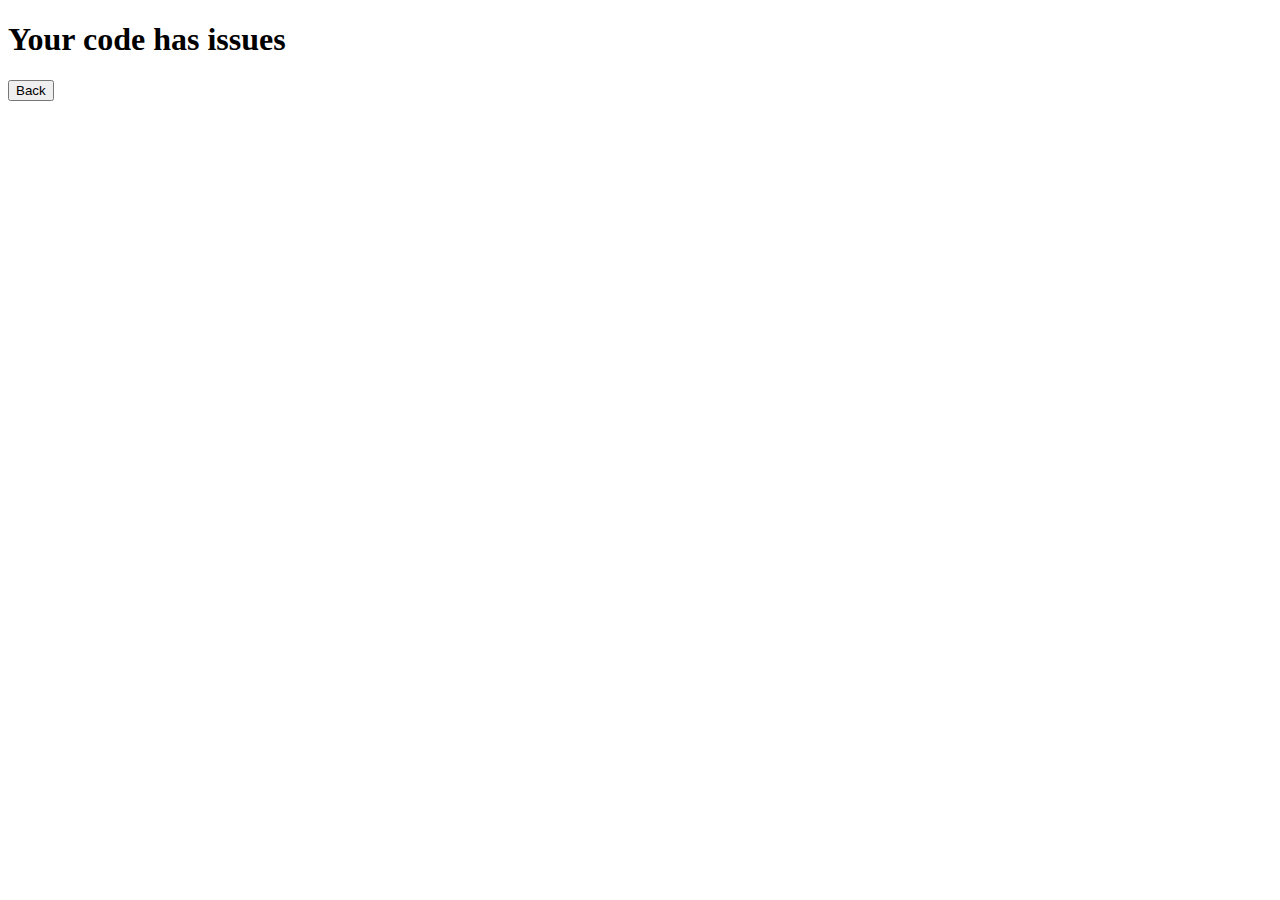
==== frontend/public/result.html @ 6e93bb8b "Web for thesis" ====
<!doctype html>
<html lang="en">

<head>
    <meta charset="UTF-8">
    <meta name="viewport" content="width=device-width, initial-scale=1.0">
    <title>Result</title>
    <link rel="stylesheet" href="/app/frontend/src/styles.css">
    <link rel="stylesheet" href="/app/frontend/src/index.css">
</head>

<body>
    <main>
        <div class="main">
            <div class="result">
                <div>
                    <h1 id="resultText">Your code has issues</h1>
                    <button type="button" onclick="goBack()">Back</button>
                </div>
            </div>
        </div>
    </main>
    <script>
        function goBack() {
            window.history.back();
        }

        async function checkJobStatus(jobId) {
            const response = await fetch(`/result/${jobId}`);
            const result = await response.json();
            const resultText = document.getElementById('resultText');

            if (response.status === 202) {
                setTimeout(() => checkJobStatus(jobId), 1000);
            } else {
                resultText.innerText = `Your code check result: ${result.result}`;
            }
        }

        const urlParams = new URLSearchParams(window.location.search);
        const jobId = urlParams.get('job_id');
        checkJobStatus(jobId);
    </script>
</body>

</html>
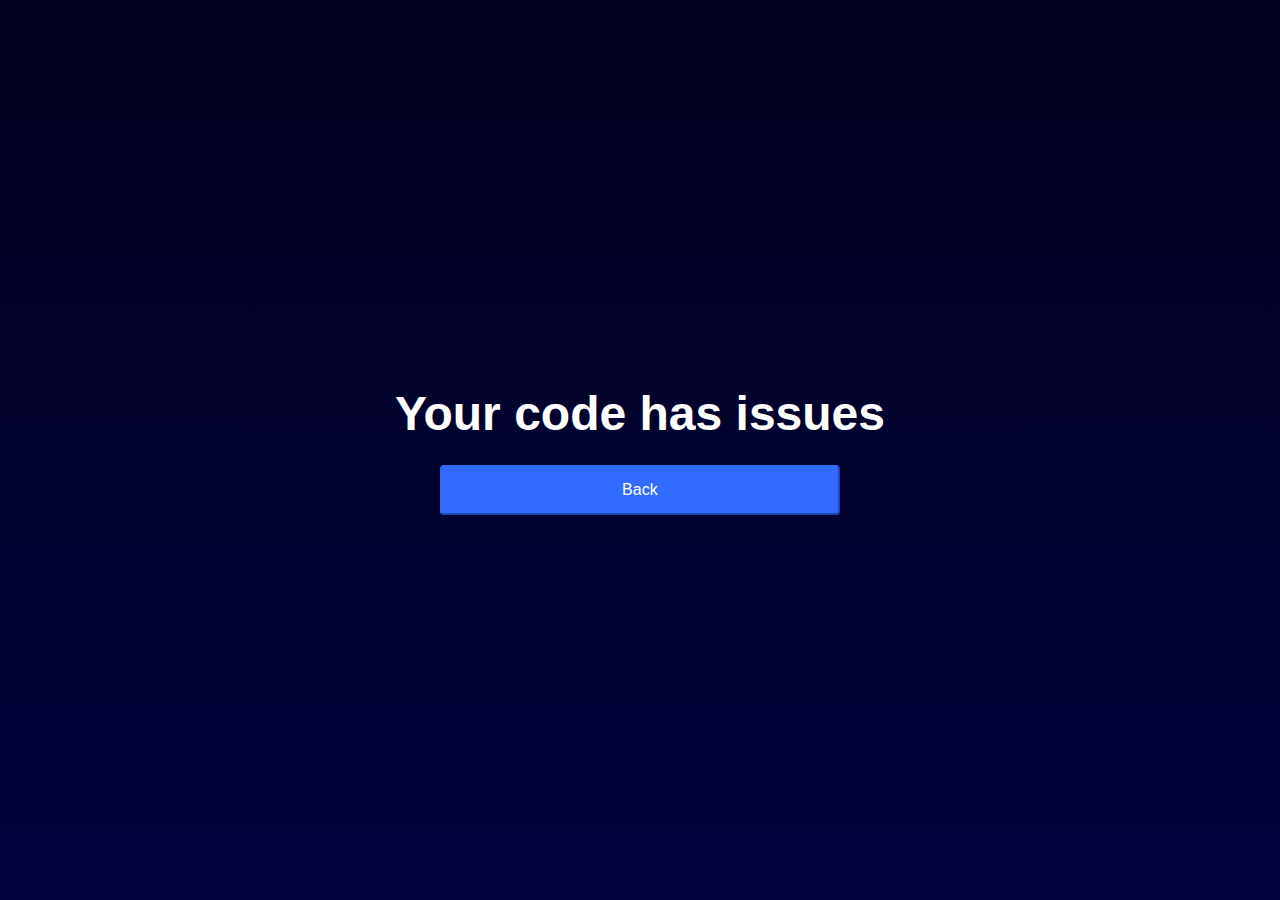
==== commit f4dc2d12: "Front fix css" ====
--- a/frontend/public/result.html
+++ b/frontend/public/result.html
@@ -5,8 +5,8 @@
     <meta charset="UTF-8">
     <meta name="viewport" content="width=device-width, initial-scale=1.0">
     <title>Result</title>
-    <link rel="stylesheet" href="/app/frontend/src/styles.css">
-    <link rel="stylesheet" href="/app/frontend/src/index.css">
+    <link rel="stylesheet" href="styles.css">
+    <link rel="stylesheet" href="index.css">
 </head>
 
 <body>
--- a/frontend/public/styles.css
+++ b/frontend/public/styles.css
@@ -0,0 +1,65 @@
+* {
+    padding: 0;
+    margin: 0;
+    box-sizing: border-box;
+    font-family: 'Roboto', sans-serif;
+}
+
+a {
+    text-decoration: none;
+}
+
+li {
+    list-style-type: none;
+}
+
+button {
+    align-content: center;
+    align-items: center;
+    border-radius: .25rem;
+    font-family: Roboto, sans-serif;
+    font-size: 1rem;
+    letter-spacing: .005em;
+    justify-content: center;
+    justify-items: center;
+    line-height: .875rem;
+    overflow: hidden;
+    padding: 1rem 1.5rem;
+    outline: .188rem solid transparent;
+    position: relative;
+    text-align: center;
+    text-decoration: none;
+    transition: .2s ease-in-out;
+    -webkit-user-select: none;
+    -moz-user-select: none;
+    user-select: none;
+    border-color: #306aff;
+    background: #306aff;
+    color: #FFFFFF;
+}
+
+button:not([disabled]) {
+    cursor: pointer;
+}
+
+input[type='number']::-webkit-outer-spin-button,
+input[type='number']::-webkit-inner-spin-button {
+    -webkit-appearance: none;
+}
+
+input[type='number'],
+input[type='number']:hover,
+input[type='number']:focus {
+    appearance: none;
+    -moz-appearance: textfield;
+}
+
+section {
+    animation: 0.5s ease showing forwards;
+}
+
+.container {
+    width: 100%;
+    margin: 0 auto;
+    max-width: 1400px;
+}--- a/frontend/public/index.css
+++ b/frontend/public/index.css
@@ -0,0 +1,119 @@
+.main {
+    height: 100vh;
+    display: flex;
+    align-items: center;
+    justify-content: center;
+    background: rgb(1, 1, 30);
+    background: linear-gradient(180deg, rgba(1, 1, 30, 1) 0%, rgba(2, 2, 62, 1) 100%);
+}
+
+.box {
+    width: calc(1240px / 12 * 7);
+}
+
+.main__text {
+    color: #FFF;
+    text-align: center;
+}
+
+.main__subtitle {
+    text-align: center;
+    background: linear-gradient(140deg, #e555ac, #c481f3);
+    background-clip: text;
+    box-decoration-break: clone;
+    -webkit-background-clip: text;
+    -webkit-box-decoration-break: clone;
+    -webkit-text-fill-color: transparent;
+    color: #e555ac;
+    font-size: 1.2rem;
+    font-weight: 600;
+    letter-spacing: .12em;
+    line-height: 1.5rem;
+    margin: 0;
+    padding: 0;
+    text-transform: uppercase;
+}
+
+.main__title {
+    margin: 16px 0;
+    font-size: 3.1rem;
+    font-weight: 700;
+    letter-spacing: -.01em;
+    line-height: 4rem;
+}
+
+.main__description {
+    font-size: 1.2rem;
+}
+
+.main__description_last {
+    margin-top: 1.2rem;
+    font-weight: bold;
+}
+
+.box__button {
+    display: block;
+    margin: 24px auto 0;
+}
+
+.form {
+    box-shadow: 0 1.875rem 3.125rem rgba(79, 75, 147, .3);
+    max-width: calc(1240px / 12 * 7);
+    border-radius: 12px;
+    overflow: hidden;
+    border: 1px solid #d3d3d9;
+    font-family: Roboto, system-ui, ui-sans-serif, -apple-system, Helvetica, Arial, sans-serif;
+    font-size: 16px;
+    font-weight: 400;
+    letter-spacing: 0;
+    line-height: 1.375;
+    color: #555463;
+    margin: -45px auto 40px;
+}
+
+.form__top {
+    background: #ffffff;
+    line-height: 1.5;
+    display: flex;
+    justify-items: center;
+    justify-content: space-between;
+    align-items: center;
+    align-content: space-between;
+    padding: 8px 16px;
+    position: relative;
+    z-index: 0;
+}
+
+.form__form {
+    display: flex;
+    flex-direction: column;
+}
+
+.form__area {
+    padding: 16px;
+    resize: none;
+    border: none;
+    outline: none;
+    height: 360px;
+    width: 100%;
+    font-size: 1rem;
+}
+
+.result {
+    height: 100%;
+    width: 100%;
+    display: flex;
+    align-items: center;
+    justify-content: center;
+}
+
+.result h1 {
+    color: #FFFFFF;
+    font-size: 3rem;
+}
+
+.result button {
+    width: 400px;
+    display: block;
+    margin: 24px auto 0;
+}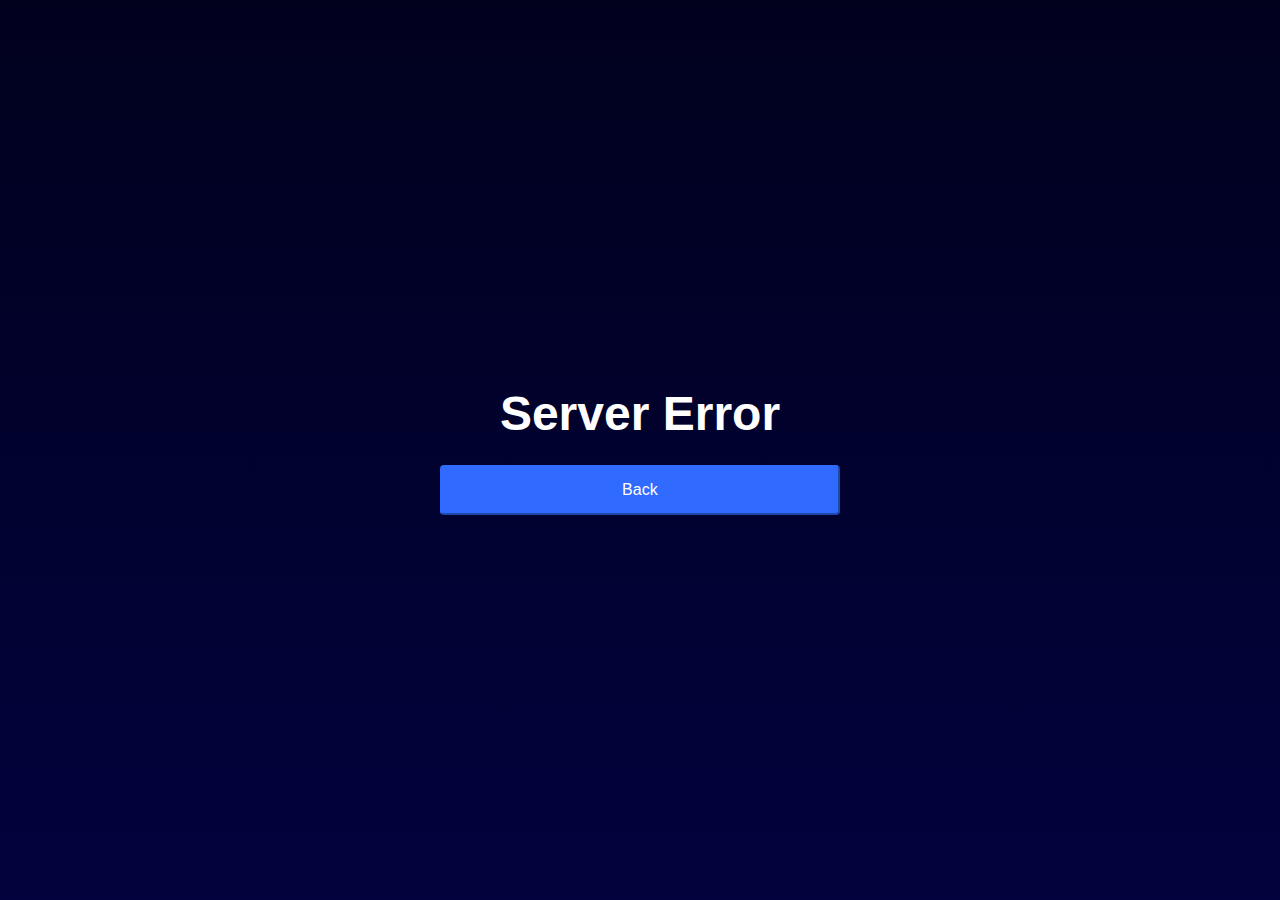
==== commit ff26c1eb: "created jobId Logic" ====
--- a/frontend/public/result.html
+++ b/frontend/public/result.html
@@ -2,45 +2,55 @@
 <html lang="en">
 
 <head>
-    <meta charset="UTF-8">
-    <meta name="viewport" content="width=device-width, initial-scale=1.0">
-    <title>Result</title>
-    <link rel="stylesheet" href="styles.css">
-    <link rel="stylesheet" href="index.css">
+  <meta charset="UTF-8">
+  <meta name="viewport"
+        content="width=device-width, user-scalable=no, initial-scale=1.0, maximum-scale=1.0, minimum-scale=1.0">
+  <meta http-equiv="X-UA-Compatible" content="ie=edge">
+
+  <link rel="stylesheet" href="styles.css">
+  <link rel="stylesheet" href="index.css">
+
+  <title>Result</title>
 </head>
 
 <body>
-    <main>
-        <div class="main">
-            <div class="result">
-                <div>
-                    <h1 id="resultText">Your code has issues</h1>
-                    <button type="button" onclick="goBack()">Back</button>
-                </div>
-            </div>
-        </div>
-    </main>
-    <script>
-        function goBack() {
-            window.history.back();
-        }
 
-        async function checkJobStatus(jobId) {
-            const response = await fetch(`/result/${jobId}`);
-            const result = await response.json();
-            const resultText = document.getElementById('resultText');
+<main>
+  <div class="main">
+    <div class="result">
+      <div>
+        <h1 style="text-align: center" id="h1">Loading ...</h1>
+        <button type="button" onclick="goBack()">Back</button>
+      </div>
+    </div>
+  </div>
+</main>
 
-            if (response.status === 202) {
-                setTimeout(() => checkJobStatus(jobId), 1000);
-            } else {
-                resultText.innerText = `Your code check result: ${result.result}`;
-            }
-        }
+<script>
+  function goBack() {
+    window.history.back();
+  }
 
-        const urlParams = new URLSearchParams(window.location.search);
-        const jobId = urlParams.get('job_id');
-        checkJobStatus(jobId);
-    </script>
+  const getJob = async () => {
+    const h1 = document.getElementById('h1')
+
+    try {
+      const urlParams = new URLSearchParams(window.location.search);
+
+      const jobId = urlParams.get('jobId');
+      const response = await fetch(`http://127.0.0.1:5000/result/${jobId}`, {
+        method: 'GET',
+        headers: {'Content-Type': 'application/json'},
+      })
+
+      h1.textContent = response.json()?.result || 'Server Error'
+    } catch {
+      h1.textContent = 'Server Error'
+    }
+  }
+
+  getJob()
+</script>
 </body>
 
 </html>